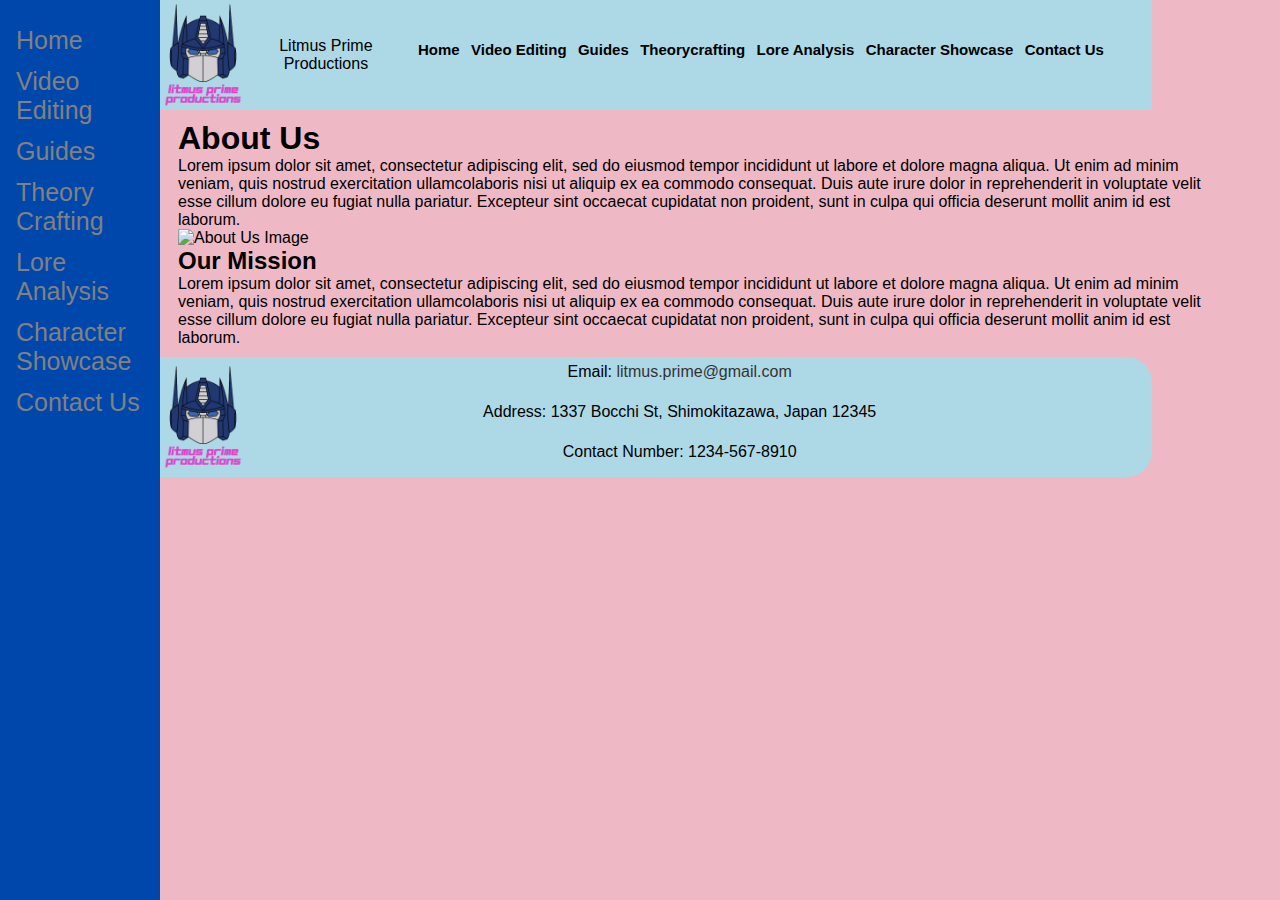
==== about.html @ 78c7583d "first commit" ====
<!DOCTYPE HTML>
<html>
<head>
    <meta charset="UTF-8">
    <title>About Us - Litmus Prime Productions</title>
    <link rel="stylesheet" href="about.css">
</head>
<body>
    <div id="wrapper">
        <div id="headerbanner-div">
            <div id="Top-div" class="clearfix">
                <img src="Litmus_Prime_Productions_Logo-removebg-preview.png" alt="logo" width="110" height="110">
                <p>Litmus Prime Productions</p>
                <div id="navdiv">
                    <a href="index.html">Home</a>
                    <a href="video_editing.html">Video Editing</a>
                    <a href="#">Guides</a>
                    <a href="#">Theorycrafting</a>
                    <a href="#">Lore Analysis</a>
                    <a href="#">Character Showcase</a>
                    <a href="#">Contact Us</a>
                </div>
            </div>
        </div>
        <!-- Side navigation -->
        <div id="mainwrap">
            <div class="sidenav">
                <a href="index.html">Home</a>
                <a href="video_editing.html">Video Editing</a>
                <a href="#">Guides</a>
                <a href="#">Theory Crafting</a>
                <a href="#">Lore Analysis</a>
                <a href="#">Character Showcase</a>
                <a href="#">Contact Us</a>
            </div>
            <div id="main-div" class="clearfix">
                <div class="about-content">
                    <h1>About Us</h1>
                    <p>Lorem ipsum dolor sit amet, consectetur adipiscing elit, sed do eiusmod tempor incididunt ut labore et dolore magna aliqua. Ut enim ad minim veniam, quis nostrud exercitation ullamcolaboris nisi ut aliquip ex ea commodo consequat. Duis aute irure dolor in reprehenderit in voluptate velit esse cillum dolore eu fugiat nulla pariatur. Excepteur sint occaecat cupidatat non proident, sunt in culpa qui officia deserunt mollit anim id est laborum.</p>
                    <img src="about-us-image.jpg" alt="About Us Image">
                    <h2>Our Mission</h2>
                    <p>Lorem ipsum dolor sit amet, consectetur adipiscing elit, sed do eiusmod tempor incididunt ut labore et dolore magna aliqua. Ut enim ad minim veniam, quis nostrud exercitation ullamcolaboris nisi ut aliquip ex ea commodo consequat. Duis aute irure dolor in reprehenderit in voluptate velit esse cillum dolore eu fugiat nulla pariatur. Excepteur sint occaecat cupidatat non proident, sunt in culpa qui officia deserunt mollit anim id est laborum.</p>
                </div>
            </div>
        </div>
        <div id="footer-div">
            <div class="footer-content">
                <img src="Litmus_Prime_Productions_Logo-removebg-preview.png" alt="logo" width="110" height="110">
                <div class="footer-contact">
                    <p>Email: <a href="mailto:litmus.prime@gmail.com">litmus.prime@gmail.com</a></p>
                    <p>Address: 1337 Bocchi St, Shimokitazawa, Japan 12345</p>
                    <p>Contact Number: 1234-567-8910</p>
                </div>
            </div>
        </div>
    </div>
</body>
</html>
---- about.css ----
* {
    margin: 0px;
    padding: 0px;
    box-sizing: border-box;
    font-family: 'Lucida Sans', 'Lucida Sans Regular', 'Lucida Grande', 'Lucida Sans Unicode', Geneva, Verdana, sans-serif;
}

body {
    background-color: #EEB8C4;
}

#wrapper {
    width: 80%;
    margin: auto;
}

#headerbanner-div {
    width: 100%;
    min-height: 30px;
    background-color: #ADD8E6;
    padding-left: 2%;
    padding-right: 2%;
    text-align: center;
    margin-bottom: 10px;
    display: flex;
    flex-wrap: wrap;
}

#navdiv {
    width: 100%;
    min-height: 30px;
    background-color: #ADD8E6;
    padding-left: 2%;
    padding-right: 2%;
    line-height: 70px;
    text-align: center;
    margin-bottom: 10px;
    display: flex;
    justify-content: space-between;
}

#navdiv a {
    font-size: 15px;
    margin: 0 5px;
    text-decoration: none;
    font-weight: bold;
    color: black;
}

#Top-div {
    display: flex;
    align-items: center;
    justify-content: space-between;
}

#mainwrap {
    box-sizing: border-box;
    position: relative;
}

#main-div {
    width: 100%;
    margin-bottom: 10px;
    margin-left: 50px; /* Add this line to shift the content to the right */
    flex: 1;
}

.imagewrap {
    display: flex;
    flex-wrap: wrap;
    justify-content: center
}
#footer-div{
    width: 100%;
    min-height: 50px;
    background-color: #ADD8E6;
    border-radius: 25px;
    padding-left: 2%;
    padding-right: 5%;
    line-height: 30px;
    text-align: center;
    display: flex;
    justify-content: center;
}

.footer-content{
    display: flex;
    align-items: center;
    justify-content: space-between;
    width: 100%;
}

.footer-contact{
    text-align: center;
    flex: 1;
}

.footer-contact p{
    margin-bottom: 10px;
}

.footer-contact a{
    text-decoration: none;
    color: #333;
}

.footer-contact a:hover{
    color: #666;
}
#wrapper{
    width:80%;
    margin:auto;
/* The sidebar menu */
.sidenav {
    height: 100%; /* Full-height: remove this if you want "auto" height */
    width: 160px; /* Set the width of the sidebar */
    position: fixed; /* Fixed Sidebar (stay in place on scroll) */
    z-index: 1; /* Stay on top */
    top: 0; /* Stay at the top */
    left: 0;
    background-color: #0047AB; /* Cobalt Blue */
    overflow-x: hidden; /* Disable horizontal scroll */
    padding-top: 20px;
  }

  /* The navigation menu links */
  .sidenav a {
    padding: 6px 8px 6px 16px;
    text-decoration: none;
    font-size: 25px;
    color: #818181;
    display: block;
  }

  /* When you mouse over the navigation links, change their color */
  .sidenav a:hover {
    color: #f1f1f1;
  }

  /* Style page content */
  .main {
    margin-left: 160px; /* Same as the width of the sidebar */
    padding: 0px 10px;
  }

  /* On smaller screens, where height is less than 450px, change the style of the sidebar (less padding and a smaller font size) */
  @media screen and (max-height: 450px) {
    .sidenav {padding-top: 15px;}
    .sidenav a {font-size: 18px;}
  }
}
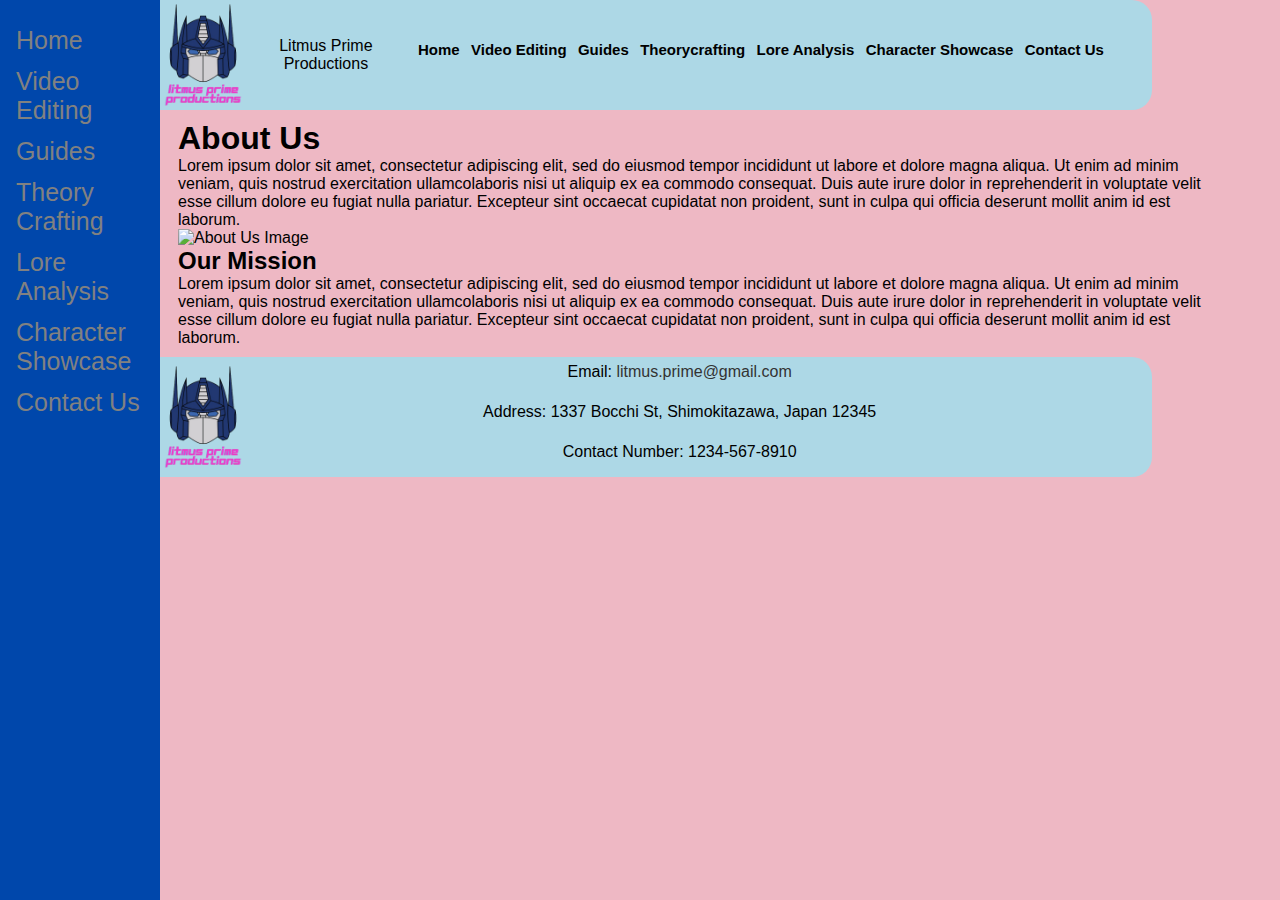
==== commit 09138aa5: "Added the Contact webpage" ====
--- a/about.html
+++ b/about.html
@@ -2,7 +2,7 @@
 <html>
 <head>
     <meta charset="UTF-8">
-    <title>About Us - Litmus Prime Productions</title>
+    <title>About Us</title>
     <link rel="stylesheet" href="about.css">
 </head>
 <body>
@@ -14,11 +14,11 @@
                 <div id="navdiv">
                     <a href="index.html">Home</a>
                     <a href="video_editing.html">Video Editing</a>
-                    <a href="#">Guides</a>
+                    <a href="guides.html">Guides</a>
                     <a href="#">Theorycrafting</a>
                     <a href="#">Lore Analysis</a>
                     <a href="#">Character Showcase</a>
-                    <a href="#">Contact Us</a>
+                    <a href="contact.html">Contact Us</a>
                 </div>
             </div>
         </div>
@@ -27,11 +27,11 @@
             <div class="sidenav">
                 <a href="index.html">Home</a>
                 <a href="video_editing.html">Video Editing</a>
-                <a href="#">Guides</a>
+                <a href="guides.html">Guides</a>
                 <a href="#">Theory Crafting</a>
                 <a href="#">Lore Analysis</a>
                 <a href="#">Character Showcase</a>
-                <a href="#">Contact Us</a>
+                <a href="contact.html">Contact Us</a>
             </div>
             <div id="main-div" class="clearfix">
                 <div class="about-content">
@@ -55,4 +55,4 @@
         </div>
     </div>
 </body>
-</html>+</html>
--- a/about.css
+++ b/about.css
@@ -18,6 +18,7 @@
     width: 100%;
     min-height: 30px;
     background-color: #ADD8E6;
+    border-radius: 20px;
     padding-left: 2%;
     padding-right: 2%;
     text-align: center;
@@ -74,7 +75,7 @@
     width: 100%;
     min-height: 50px;
     background-color: #ADD8E6;
-    border-radius: 25px;
+    border-radius: 20px;
     padding-left: 2%;
     padding-right: 5%;
     line-height: 30px;
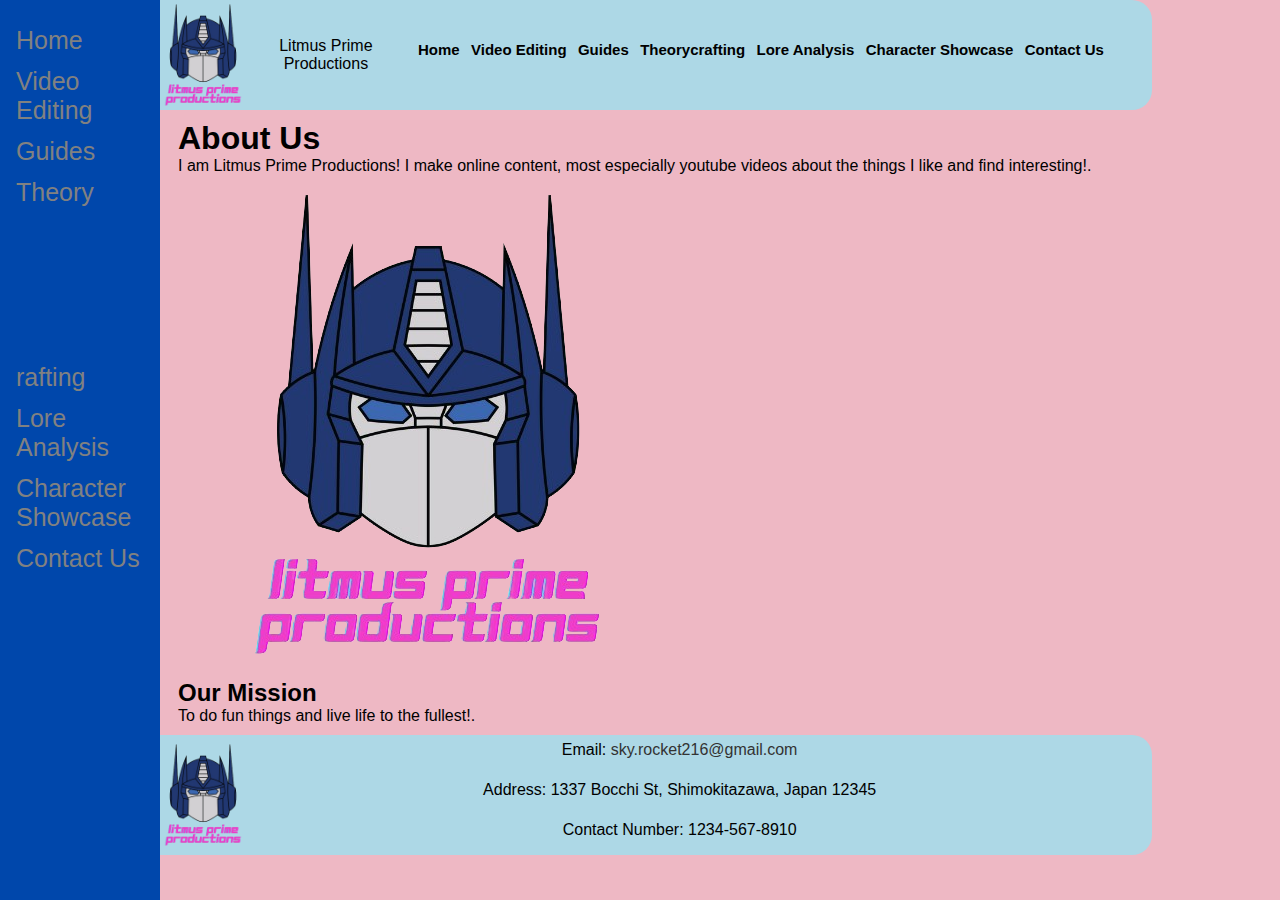
==== commit cd34deb8: "Tons of news stuff added" ====
--- a/about.html
+++ b/about.html
@@ -15,9 +15,9 @@
                     <a href="index.html">Home</a>
                     <a href="video_editing.html">Video Editing</a>
                     <a href="guides.html">Guides</a>
-                    <a href="#">Theorycrafting</a>
-                    <a href="#">Lore Analysis</a>
-                    <a href="#">Character Showcase</a>
+                    <a href="theorycrafting.html">Theorycrafting</a>
+                    <a href="lore.html">Lore Analysis</a>
+                    <a href="showcase.html">Character Showcase</a>
                     <a href="contact.html">Contact Us</a>
                 </div>
             </div>
@@ -28,18 +28,18 @@
                 <a href="index.html">Home</a>
                 <a href="video_editing.html">Video Editing</a>
                 <a href="guides.html">Guides</a>
-                <a href="#">Theory Crafting</a>
-                <a href="#">Lore Analysis</a>
-                <a href="#">Character Showcase</a>
+                <a href="theorycrafting.html">Theory <Canvas></Canvas>rafting</a>
+                <a href="lore.html">Lore Analysis</a>
+                <a href="showcase.html">Character Showcase</a>
                 <a href="contact.html">Contact Us</a>
             </div>
             <div id="main-div" class="clearfix">
                 <div class="about-content">
                     <h1>About Us</h1>
-                    <p>Lorem ipsum dolor sit amet, consectetur adipiscing elit, sed do eiusmod tempor incididunt ut labore et dolore magna aliqua. Ut enim ad minim veniam, quis nostrud exercitation ullamcolaboris nisi ut aliquip ex ea commodo consequat. Duis aute irure dolor in reprehenderit in voluptate velit esse cillum dolore eu fugiat nulla pariatur. Excepteur sint occaecat cupidatat non proident, sunt in culpa qui officia deserunt mollit anim id est laborum.</p>
-                    <img src="about-us-image.jpg" alt="About Us Image">
+                    <p>I am Litmus Prime Productions! I make online content, most especially youtube videos about the things I like and find interesting!.</p>
+                    <img src="Litmus_Prime_Productions_Logo-removebg-preview.png" alt="About Us Image">
                     <h2>Our Mission</h2>
-                    <p>Lorem ipsum dolor sit amet, consectetur adipiscing elit, sed do eiusmod tempor incididunt ut labore et dolore magna aliqua. Ut enim ad minim veniam, quis nostrud exercitation ullamcolaboris nisi ut aliquip ex ea commodo consequat. Duis aute irure dolor in reprehenderit in voluptate velit esse cillum dolore eu fugiat nulla pariatur. Excepteur sint occaecat cupidatat non proident, sunt in culpa qui officia deserunt mollit anim id est laborum.</p>
+                    <p>To do fun things and live life to the fullest!.</p>
                 </div>
             </div>
         </div>
@@ -47,7 +47,7 @@
             <div class="footer-content">
                 <img src="Litmus_Prime_Productions_Logo-removebg-preview.png" alt="logo" width="110" height="110">
                 <div class="footer-contact">
-                    <p>Email: <a href="mailto:litmus.prime@gmail.com">litmus.prime@gmail.com</a></p>
+                    <p>Email: <a href="mailto:sky.rocket216@gmail.com">sky.rocket216@gmail.com</a></p>
                     <p>Address: 1337 Bocchi St, Shimokitazawa, Japan 12345</p>
                     <p>Contact Number: 1234-567-8910</p>
                 </div>
